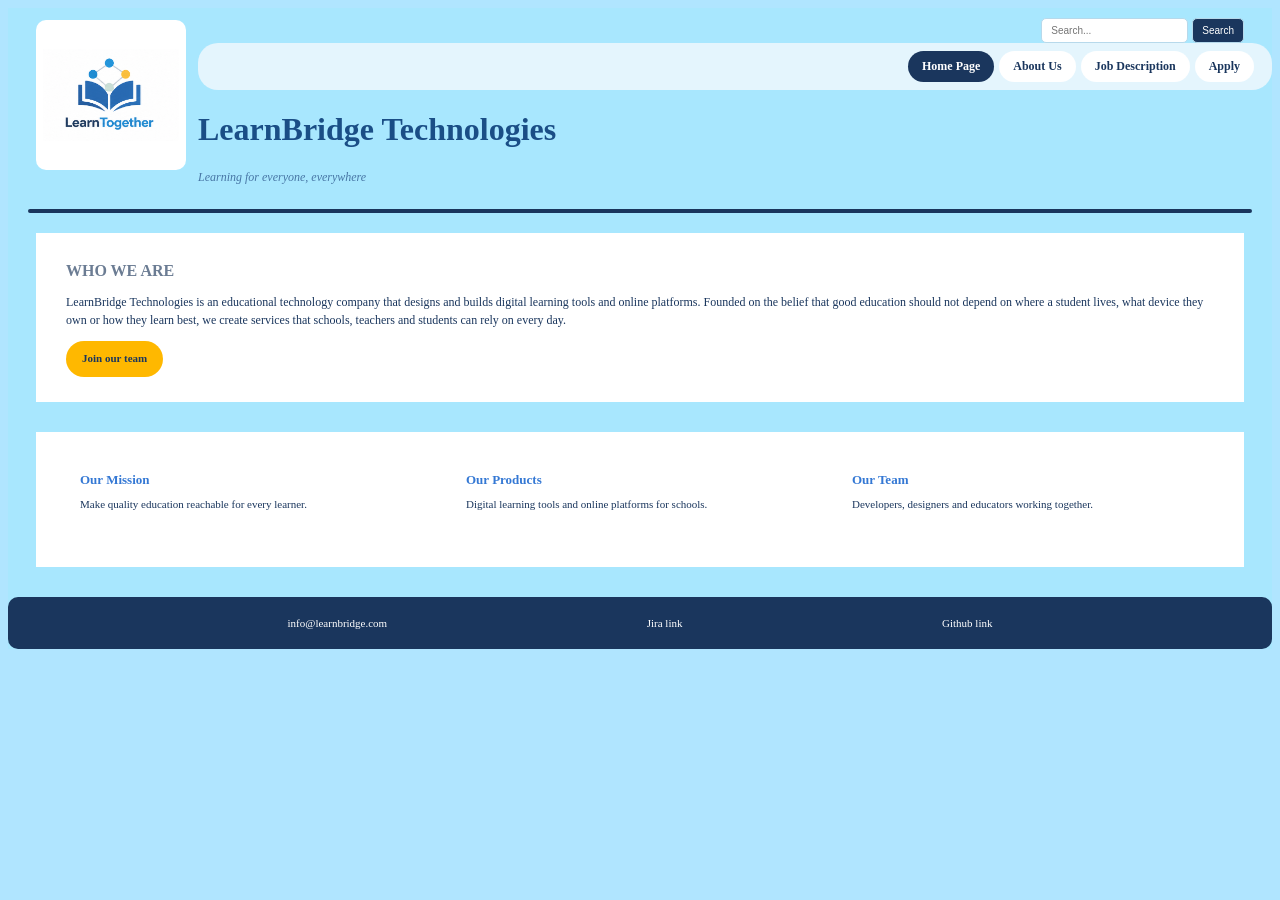
==== index.html @ 18af50b9 "update rename home to index" ====
<!DOCTYPE html>
<html lang="en">
<head>
    <meta charset="UTF-8">
    <title>LearnBridge Technologies</title>
    <link rel="stylesheet" href="project.css">
</head>
  <img class="image" src="anhvscode.png"alt="LearnTogether logo">

<body>
    <main class="main">

        <div class="search-container">
            <input
                type="search"
                placeholder="Search..."
                class="search-input"
                aria-label="Search"
            >
            <button type="button" class="search-input">Search</button>
        </div>

        <nav class="button">
            <a href="home.html">Home Page</a>
            <a href="about.html">About Us</a>
            <a href="jobs.html">Job Description</a>
            <a href="apply.html">Apply</a>
        </nav>

        <header>
            <h1 class="header">
                <strong>LearnBridge Technologies</strong>
            </h1>

            <p class="slogan">
                Learning for everyone, everywhere
            </p>
        </header>
        <hr class="hr">
        <section class="des">
            <h2 class="h2">Who we are</h2>
            <p class="p">
                LearnBridge Technologies is an educational technology
                company that designs and builds digital learning tools
                and online platforms. Founded on the belief that good
                education should not depend on where a student lives,
                what device they own or how they learn best, we create
                services that schools, teachers and students can rely
                on every day.
            </p>
            <a href="about.html" class="join-button">
                Join our team
            </a>
        </section>

        <section class="cards">

            <div class="card">
                <h3>Our Mission</h3>
                <p>
                    Make quality education reachable for every learner.
                </p>
            </div>
            <div class="card">
                <h3>Our Products</h3>
                <p>
                    Digital learning tools and online platforms for schools.
                </p>
            </div>
            <div class="card">
                <h3>Our Team</h3>
                <p>
                    Developers, designers and educators working together.
                </p>
            </div>

        </section>

        <footer class="footer">
            <a href="mailto:info@learnbridge.com">
                info@learnbridge.com
            </a>
            <a href="https://swinburnestudent.atlassian.net/jira/software/projects/WWTP/boards/2/timeline?atlOrigin=eyJpIjoiMzZlZGVlNWE4YjQzNDA5YmFjNWRhMWI3NmQ0OTIwNTEiLCJwIjoiaiJ9">
                Jira link
            </a>
           <a href="https://github.com/DaoTuanNam29/Learnbridge-website.git">Github link </a>

    </main>
</body>
</html>
---- project.css ----
* {
    box-sizing: border-box;
}

body {
    margin: 0;
    padding: 8px;
    background-color: #1a1a1a;
    font-family: Arial, sans-serif;
    color: #1A365D;
}


.button {
    display: flex;
    justify-content: flex-end;
    align-items: center;
    gap: 5px;
    flex-wrap: wrap;
    padding: 8px 28px 0;
}

.button a {
    background-color: white;
    color:  #1A365D;
    padding: 8px 14px;
    border-radius: 20px;
    margin-right: 0;
    font-size: 12px;
    text-decoration: none;
    float: none;
}

.button a:first-of-type {
    background-color: #1A365D;
    color: white;
}

.button a:hover {
    background-color: #FFB800;
    color: #1A365D;
}

.search-container {
    display: flex;
    justify-content: flex-end;
    align-items: center;
    gap: 4px;
    padding: 10px 28px 0;
    color: #1A365D;
}

.search-input {
    padding: 6px 9px;
    border: 1px solid #B7D9EB;
    border-radius: 5px;
    background-color: white;
    color: #1A365D;
    font-size: 10px;
}

.search-container button {
    background-color: #1A365D;
    color: white;
    cursor: pointer;
}

.image {
    float: left;
    width: 150px;
    height: 150px;
    object-fit: contain;
    background-color: white;
    margin: 12px 12px 10px 28px;
    padding: 7px;
    border-radius: 10px;
}

.header {
    text-align: left;
    background-color: rgb(168, 231, 254);
    font-family: Garamond, serif;
}
.des {
    font-size: 20px;
    color: #1A365D;
    font-size: 30px;
    font-family: Georgia, serif;
    background-color: #A8E7FE;
    margin: 24px 0 4px;
    padding-top: 0;
    background-color: transparent;
}

.slogan {
    font-size: 12px;
    font-style: italic;
    color: #4776A5;
    text-align: left;
    background-color: #A8E7FE;
    font-family: Garamond, serif;
    margin: 0;
    padding-bottom: 4px;
    background-color: transparent;
}

h1.header,
p.slogan {
    margin-left: 0;
}

.hr {
    border: 0;
    border-top: 2px solid #1A365D;
    margin: 12px 28px;
    border-radius: 5px;
    clear: both;
}

.des {
    font-size: 12px;
    line-height: 1.6;
    color: #1A365D;
    margin: 0 28px;
    background-color: white;
    text-align: left;
    border: 20px rgb(168, 231, 254);
    padding: 30px 40px;
}

.hr {
    border: 2px solid #1A365D;
    margin: 20px;
    border-radius: 5px;
}
.footer a{
    background-color:#1A365D;
    color:white;
    font-size: 18px;
    border: 20px solid #1A365D;
}
.footer{
    justify-content: space-evenly;
    display: flex;
    border: 20px solid #1A365D;
    background-color:#1A365D;
    border: none; 
    padding: 20px 20px;
    border-radius: 10px;
}

.h2 {
    color: #1A365D;
    text-align: left;
    background-color: transparent;
    font-family: Georgia, serif;
    font-size: 18px;
    margin: 0 0 10px;
}

.p {
    font-size: 12px;
    line-height: 1.5;
    text-align: left;
    background-color: transparent;
    font-family: Garamond, serif;
    margin: 0;
}

.join-button {
    display: inline-block;
    margin-top: 12px;
    padding: 9px 16px;
    background-color: #FFB800;
    color: #1A365D;
    border-radius: 20px;
    font-size: 11px;
    font-weight: bold;
    text-decoration: none;
}

.join-button:hover {
    background-color: #F5A900;
}

.cards {
    display: grid;
    grid-template-columns: repeat(3, minmax(0, 1fr));
    gap: 10px;
    margin: 12px 28px 24px;
}

.card {
    background-color: white;
    border-radius: 9px;
    padding: 15px 14px;
    min-height: 85px;
}

.card h3 {
    color: #3478D4;
    font-size: 13px;
    margin: 0 0 8px;
}

.card p {
    color: #1A365D;
    font-size: 11px;
    line-height: 1.5;
    margin: 0;
}

.footer a {
    background-color: transparent;
    color: white;
    font-size: 11px;
    border: none;
    padding: 0;
    text-decoration: none;
}

.footer a:hover {
    text-decoration: underline;
}

@media (max-width: 600px) {
    .button {
        padding: 10px;
        justify-content: center;
    }
    .search-container {
        padding: 10px;
    }
    .image {
        margin-left: 10px;
    }
    .header {
        font-size: 23px;
        margin-top: 22px;
    }
    .hr {
        margin: 12px 10px;
    }
    .des {
        margin: 0 10px;
        padding: 16px;
    }
    .cards {
        grid-template-columns: 1fr;
        margin: 12px 10px 20px;
    }

    .footer {
        flex-direction: column;
    }
}
.main,body{
    background-color: rgb(168, 231, 254);
}
.navbar{
    display: flex;
    justify-content: space-between;
    align-items: center;
    padding: 14px 40px;
    background-color: white;
    box-shadow: 0 2px 8px rgba(0,0,0,0.1);
}

.logo{
    font-size: 26px;
    font-weight: bold;
    color: #10316b;
}

.link{
    display: flex;
    align-items: center;
    gap: 10px;
}

.button{
    padding: 8px 18px;
    border-radius: 20px;
    background-color: #e4f5fd;
    color: #10316b;
    font-weight: bold;
    white-space: nowrap;
    transition: background-color 0.2s;
}

.h1{
    text-align: left;
    margin-left: 40px;
    color:#1a4e86;
    font-size: 30px;
    font-family: Georgia, serif;
    background-color: rgb(168, 231, 254);
}
.page-title{
    text-align: center;
    margin: 0 0 8px;
    padding: 30px 40px 0;
    color: #10316b;
}

.page-note{
    text-align: center;
    font-size: 20px;
    margin: 0 0 24px;
    color: #1A365D;
    font-family: Garamond, serif;
}

.apply-form{
    display: flex;
    flex-wrap: wrap;
    justify-content: space-between;
    box-sizing: border-box;
    width: calc(100% - 40px);
    max-width: 720px;
    margin: 24px auto 48px;
    padding: 36px 36px 18px;
    background-color: white;
    border-radius: 20px;
    box-shadow: 0 10px 30px rgba(29, 58, 95, 0.15);
}

.field{
    flex-basis: calc(50% - 10px);   
    min-width: 0;
    margin: 0 0 18px;
}

.apply-form > :nth-child(1),
.apply-form > :nth-child(6),
.apply-form > :nth-child(11),
.apply-form > :nth-child(12),
.apply-form > :nth-child(13),
.apply-form > .submit-btn{
    flex-basis: 100%;
}

.field > label,
.field > legend{
    display: block;
    margin-bottom: 6px;
    font-weight: bold;
    color: #1d3a5f;
}

.apply-form input[type="text"],
.apply-form input[type="email"],
.apply-form input[type="tel"],
.apply-form select,
.apply-form textarea{
    width: 100%;
    padding: 12px 14px;
    font: inherit;
    color: #212529;
    background-color: #e4f5fd;
    border: 1.5px solid transparent;
    border-radius: 10px;
    box-sizing: border-box;
}

.apply-form textarea{
    resize: vertical;
    min-height: 100px;
}

.apply-form input:focus,
.apply-form select:focus,
.apply-form textarea:focus{
    outline: none;
    background-color: white;
    border-color: #1d3a5f;
}

.apply-form fieldset{
    box-sizing: border-box;
    min-width: 0;
    margin-top: 0;
    margin-left: 0;
    margin-right: 0;
    padding: 10px 14px 14px;
    background-color: #e4f5fd;
    border: none;
    border-radius: 10px;
}

.apply-form fieldset label{
    display: inline-block;
    margin: 0 10px 0 4px;
    white-space: nowrap;
    font-weight: normal;
}

.submit-btn{
    padding: 14px;
    margin-bottom: 18px;
    font: inherit;
    font-weight: bold;
    color: white;
    background-color: #1d3a5f;
    border: none;
    border-radius: 999px;
    cursor: pointer;
}

.submit-btn:hover{
    background-color: #132a47;
}

.site-footer{
    padding: 32px 40px 24px;
    background-color: #1d3a5f;
    color: #d7e8f5;
    font-size: 15px;
}

.site-footer > *{
    max-width: 960px;
    margin-left: auto;
    margin-right: auto;
}

.footer-links{
    display: flex;
    flex-wrap: wrap;
    margin: 16px auto;
    padding: 0;
    list-style: none;
}

.footer-links li{
    margin: 0 28px 8px 0;
}

.site-footer a{ color: white; }

.copyright{
    padding-top: 16px;
    border-top: 1px solid rgba(255, 255, 255, 0.25);
    font-size: 14px;
}

@media (max-width: 640px){
    .apply-form{ padding: 24px 24px 6px; }
    .field{ flex-basis: 100%; }
}
body{
    background-color: #b0e5ff;
    font-family: Georgia, serif;
    color: #1a4e86;
}

.main > h1 {
    text-align: center;
    color: #264480;
    font-size: 2.4rem;
}
.main > p {
    text-align: center;
    margin-bottom: 30px;
}
.main > section {
    background-color: #ffffff;
    padding: 25px 30px;
    margin-bottom: 30px;
}
.main > section > h2 {
    margin-top: 0;
    font-size: 1rem;
    color: #6b7c93;
    text-transform: uppercase;
}
.main > section > h3 {
    color: #264480;
    font-size: 1.6rem;
}
.main > section section {
    background-color: #f2faff;
    padding: 10px 25px;
    margin-top: 15px;
}
.apply-button {
    padding: 10px 25px;
    background-color: #264480;
    color: #ffffff;
    text-decoration: none;
    font-weight: bold;
    border-radius: 25px;
}
.apply-button:hover {
    background-color: #1a4e86;
}
aside {
    background-color: #264480;
    padding: 20px;
    margin-bottom: 30px;
    color:#ffffff;
}
aside h3{
    color:#ffffff;
    padding: 10px;
}


#about-page {
    background-color: #A8E7FE;
    color: #1A365D;
    font-family: Georgia, serif;
}

#about-page .navbar {
    display: flex;
    justify-content: space-between;
    align-items: center;
    flex-wrap: wrap;
    gap: 15px;
    padding: 14px 40px;
    background-color: white;
    box-shadow: 0 2px 8px rgba(0,0,0,0.1);
}

#about-page .logo {
    font-size: 26px;
    font-weight: bold;
    color: #10316B;
}

#about-page .link {
    display: flex;
    flex-wrap: wrap;
    gap: 10px;
}

#about-page .nav-link {
    display: inline-block;
    padding: 8px 18px;
    border-radius: 20px;
    background-color: #E4F5FD;
    color: #10316B;
    font-family: Arial, sans-serif;
    font-size: 13px;
    font-weight: bold;
    text-decoration: none;
    transition: background-color 0.2s;
}

#about-page .nav-link:hover,
#about-page .nav-link.active {
    background-color: #1A365D;
    color: white;
}

#about-page .about-main {
    max-width: 1100px;
    margin: 0 auto;
    padding: 25px 28px;
}

#about-page .about-heading {
    text-align: center;
    padding: 30px 20px;
}

#about-page .about-heading h1 {
    color: #1A365D;
    font-family: Georgia, serif;
    font-size: 34px;
    margin: 0 0 12px;
}

#about-page .about-heading p {
    color: #4776A5;
    font-size: 16px;
    line-height: 1.6;
    max-width: 700px;
    margin: auto;
}

#about-page .about-section {
    background-color: white;
    padding: 25px 30px;
    margin-bottom: 25px;
    border-radius: 12px;
    box-shadow: 0 5px 15px rgba(29, 58, 95, 0.08);
}

#about-page .about-section h2 {
    color: #3478D4;
    font-size: 21px;
    margin: 0 0 18px;
    border-bottom: 2px solid #A8E7FE;
    padding-bottom: 10px;
}

#about-page .about-section h3 {
    color: #1A365D;
    font-size: 17px;
}

#about-page .section-intro {
    color: #4776A5;
    line-height: 1.6;
    font-size: 14px;
}

#about-page .group-list {
    line-height: 2;
    padding-left: 25px;
}

#about-page .group-list ul {
    padding-left: 25px;
}

#about-page .member-list {
    margin: 0;
}

#about-page .member {
    background-color: #F2FAFF;
    padding: 18px 22px;
    margin-bottom: 15px;
    border-radius: 10px;
    border-left: 5px solid #3478D4;
}

#about-page .member dt {
    color: #1A365D;
    font-size: 18px;
    font-weight: bold;
    margin-bottom: 12px;
}

#about-page .member dd {
    margin-left: 0;
    line-height: 1.6;
    font-size: 14px;
}

#about-page .member-id {
    display: inline-block;
    background-color: #1A365D;
    color: white;
    padding: 6px 12px;
    border-radius: 6px;
    font-family: Arial, sans-serif;
    font-size: 12px;
    font-weight: bold;
}

#about-page .member p {
    margin: 12px 0;
}

#about-page .group-photo {
    max-width: 650px;
    margin: 25px auto 5px;
    padding: 12px;
    background-color: #F2FAFF;
    border: 3px solid #3478D4;
    border-radius: 12px;
    text-align: center;
}

#about-page .group-photo img {
    display: block;
    width: 100%;
    max-height: 400px;
    object-fit: cover;
    border-radius: 7px;
}

#about-page .group-photo figcaption {
    color: #4776A5;
    font-size: 13px;
    font-style: italic;
    margin-top: 12px;
    line-height: 1.5;
}

#about-page .table-container {
    width: 100%;
    overflow-x: auto;
}

#about-page .fun-facts {
    width: 100%;
    border-collapse: collapse;
    margin-top: 18px;
    background-color: white;
    font-family: Georgia, 'Times New Roman', Times, serif, sans-serif;
}

#about-page .fun-facts caption {
    color: #1A365D;
    font-size: 14px;
    font-weight: bold;
    padding: 12px;
    caption-side: top;
}

#about-page .fun-facts th {
    background-color: #1A365D;
    color: white;
    padding: 13px 10px;
    text-align: left;
    border: 1px solid #B7D9EB;
}

#about-page .fun-facts td {
    padding: 12px 10px;
    border: 1px solid #B7D9EB;
    color: #1A365D;
    font-size: 13px;
}

#about-page .fun-facts tbody tr:nth-child(even) {
    background-color: #E4F5FD;
}

#about-page .fun-facts tbody tr:hover {
    background-color: #FFB800;
    transition: background-color 0.2s;
}

#about-page .acknowledgement {
    background-color: #1A365D;
    color: white;
    padding: 25px 30px;
    margin-bottom: 25px;
    border-radius: 12px;
    line-height: 1.7;
}

#about-page .acknowledgement h2 {
    color: #FFB800;
    font-size: 20px;
}

#about-page .site-footer {
    padding: 30px 40px;
    background-color: #1D3A5F;
    color: #D7E8F5;
    text-align: center;
}

#about-page .footer-links {
    display: flex;
    justify-content: center;
    flex-wrap: wrap;
    gap: 25px;
    list-style: none;
    padding: 0;
}

#about-page .footer-links a {
    color: white;
    text-decoration: none;
}

#about-page .footer-links a:hover {
    color: #FFB800;
}

#about-page .copyright {
    border-top: 1px solid rgba(255,255,255,0.25);
    padding-top: 15px;
    font-size: 12px;
}

@media (max-width: 640px) {

    #about-page .navbar {
        justify-content: center;
        padding: 15px;
    }

    #about-page .link {
        justify-content: center;
    }

    #about-page .about-main {
        padding: 15px 10px;
    }

    #about-page .about-heading h1 {
        font-size: 27px;
    }

    #about-page .about-section {
        padding: 20px 15px;
    }

    #about-page .group-photo {
        padding: 8px;
    }

    #about-page .fun-facts {
        min-width: 550px;
    }

    #about-page .footer-links {
        gap: 15px;
    }
}
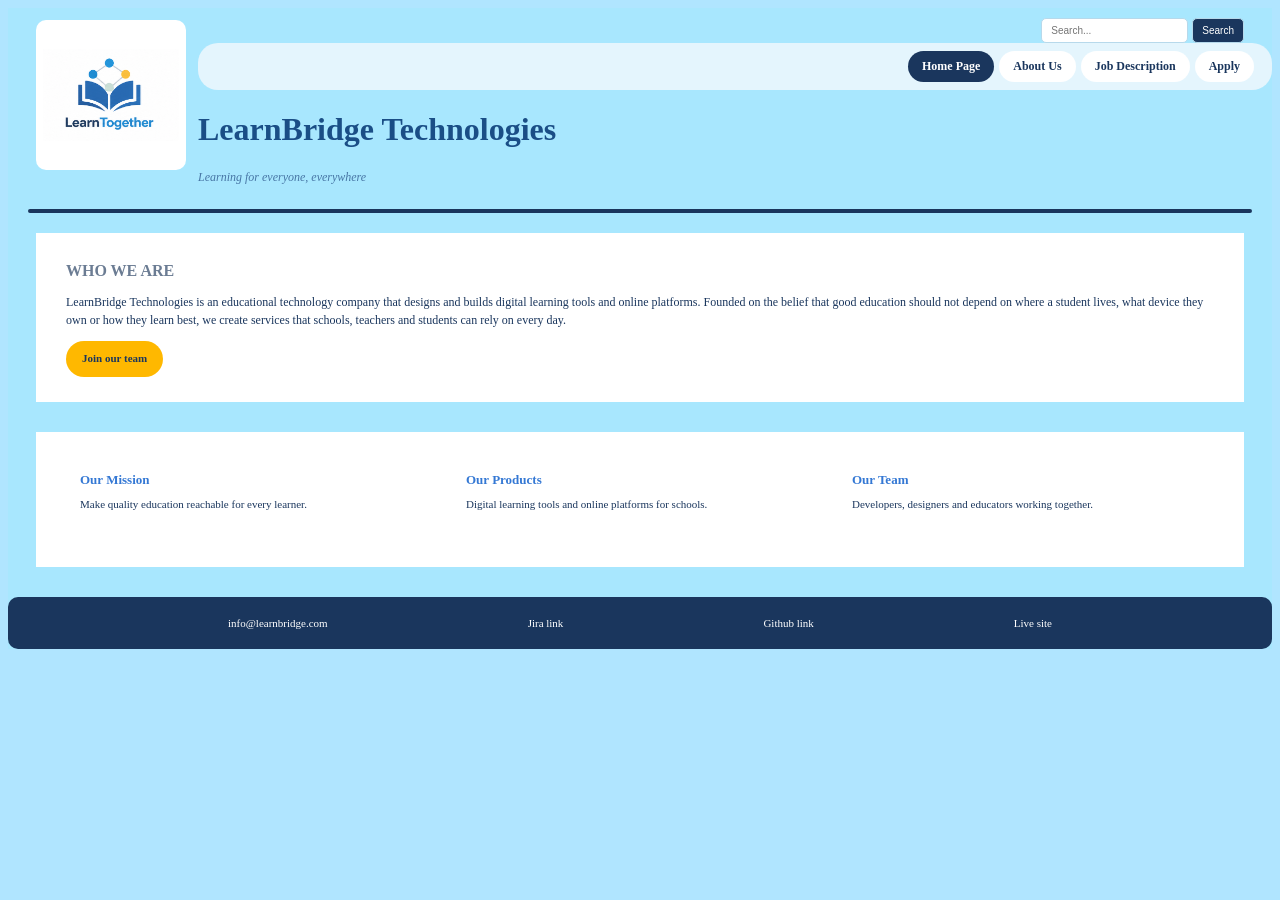
==== commit 4f0fb6cb: "update" ====
--- a/index.html
+++ b/index.html
@@ -1,14 +1,15 @@
-
 <!DOCTYPE html>
 <html lang="en">
 <head>
     <meta charset="UTF-8">
+    <meta name="viewport" content="width=device-width, initial-scale=1">
     <title>LearnBridge Technologies</title>
-    <link rel="stylesheet" href="project.css">
+    <link rel="stylesheet" href="styles.css">
 </head>
-  <img class="image" src="anhvscode.png"alt="LearnTogether logo">
 
 <body>
+    <img class="image" src="anhvscode.png" alt="LearnTogether logo">
+
     <main class="main">
 
         <div class="search-container">
@@ -22,7 +23,7 @@
         </div>
 
         <nav class="button">
-            <a href="home.html">Home Page</a>
+            <a href="index.html">Home Page</a>
             <a href="about.html">About Us</a>
             <a href="jobs.html">Job Description</a>
             <a href="apply.html">Apply</a>
@@ -37,7 +38,9 @@
                 Learning for everyone, everywhere
             </p>
         </header>
+
         <hr class="hr">
+
         <section class="des">
             <h2 class="h2">Who we are</h2>
             <p class="p">
@@ -62,12 +65,14 @@
                     Make quality education reachable for every learner.
                 </p>
             </div>
+
             <div class="card">
                 <h3>Our Products</h3>
                 <p>
                     Digital learning tools and online platforms for schools.
                 </p>
             </div>
+
             <div class="card">
                 <h3>Our Team</h3>
                 <p>
@@ -78,14 +83,12 @@
         </section>
 
         <footer class="footer">
-            <a href="mailto:info@learnbridge.com">
-                info@learnbridge.com
-            </a>
-            <a href="https://swinburnestudent.atlassian.net/jira/software/projects/WWTP/boards/2/timeline?atlOrigin=eyJpIjoiMzZlZGVlNWE4YjQzNDA5YmFjNWRhMWI3NmQ0OTIwNTEiLCJwIjoiaiJ9">
-                Jira link
-            </a>
-           <a href="https://github.com/DaoTuanNam29/Learnbridge-website.git">Github link </a>
+            <a href="mailto:info@learnbridge.com">info@learnbridge.com</a>
+            <a href="https://swinburnestudent.atlassian.net/jira/software/projects/WWTP/boards/2/timeline?atlOrigin=eyJpIjoiMzZlZGVlNWE4YjQzNDA5YmFjNWRhMWI3NmQ0OTIwNTEiLCJwIjoiaiJ9">Jira link</a>
+            <a href="https://github.com/DaoTuanNam29/Learnbridge-website">Github link</a>
+            <a href="https://daotuannam29.github.io/Learnbridge-website/">Live site</a>
+        </footer>
 
     </main>
 </body>
-</html>
+</html>
--- a/styles.css
+++ b/styles.css
@@ -0,0 +1,810 @@
+
+* {
+    box-sizing: border-box;
+}
+
+body {
+    margin: 0;
+    padding: 8px;
+    background-color: #1a1a1a;
+    font-family: Arial, sans-serif;
+    color: #1A365D;
+}
+
+
+.button {
+    display: flex;
+    justify-content: flex-end;
+    align-items: center;
+    gap: 5px;
+    flex-wrap: wrap;
+    padding: 8px 28px 0;
+}
+
+.button a {
+    background-color: white;
+    color:  #1A365D;
+    padding: 8px 14px;
+    border-radius: 20px;
+    margin-right: 0;
+    font-size: 12px;
+    text-decoration: none;
+    float: none;
+}
+
+.button a:first-of-type {
+    background-color: #1A365D;
+    color: white;
+}
+
+.button a:hover {
+    background-color: #FFB800;
+    color: #1A365D;
+}
+
+.search-container {
+    display: flex;
+    justify-content: flex-end;
+    align-items: center;
+    gap: 4px;
+    padding: 10px 28px 0;
+    color: #1A365D;
+}
+
+.search-input {
+    padding: 6px 9px;
+    border: 1px solid #B7D9EB;
+    border-radius: 5px;
+    background-color: white;
+    color: #1A365D;
+    font-size: 10px;
+}
+
+.search-container button {
+    background-color: #1A365D;
+    color: white;
+    cursor: pointer;
+}
+
+.image {
+    float: left;
+    width: 150px;
+    height: 150px;
+    object-fit: contain;
+    background-color: white;
+    margin: 12px 12px 10px 28px;
+    padding: 7px;
+    border-radius: 10px;
+}
+
+.header {
+    text-align: left;
+    background-color: rgb(168, 231, 254);
+    font-family: Garamond, serif;
+}
+.des {
+    font-size: 20px;
+    color: #1A365D;
+    font-size: 30px;
+    font-family: Georgia, serif;
+    background-color: #A8E7FE;
+    margin: 24px 0 4px;
+    padding-top: 0;
+    background-color: transparent;
+}
+
+.slogan {
+    font-size: 12px;
+    font-style: italic;
+    color: #4776A5;
+    text-align: left;
+    background-color: #A8E7FE;
+    font-family: Garamond, serif;
+    margin: 0;
+    padding-bottom: 4px;
+    background-color: transparent;
+}
+
+h1.header,
+p.slogan {
+    margin-left: 0;
+}
+
+.hr {
+    border: 0;
+    border-top: 2px solid #1A365D;
+    margin: 12px 28px;
+    border-radius: 5px;
+    clear: both;
+}
+
+.des {
+    font-size: 12px;
+    line-height: 1.6;
+    color: #1A365D;
+    margin: 0 28px;
+    background-color: white;
+    text-align: left;
+    border: 20px rgb(168, 231, 254);
+    padding: 30px 40px;
+}
+
+.hr {
+    border: 2px solid #1A365D;
+    margin: 20px;
+    border-radius: 5px;
+}
+.footer a{
+    background-color:#1A365D;
+    color:white;
+    font-size: 18px;
+    border: 20px solid #1A365D;
+}
+.footer{
+    justify-content: space-evenly;
+    display: flex;
+    border: 20px solid #1A365D;
+    background-color:#1A365D;
+    border: none; 
+    padding: 20px 20px;
+    border-radius: 10px;
+}
+
+.h2 {
+    color: #1A365D;
+    text-align: left;
+    background-color: transparent;
+    font-family: Georgia, serif;
+    font-size: 18px;
+    margin: 0 0 10px;
+}
+
+.p {
+    font-size: 12px;
+    line-height: 1.5;
+    text-align: left;
+    background-color: transparent;
+    font-family: Garamond, serif;
+    margin: 0;
+}
+
+.join-button {
+    display: inline-block;
+    margin-top: 12px;
+    padding: 9px 16px;
+    background-color: #FFB800;
+    color: #1A365D;
+    border-radius: 20px;
+    font-size: 11px;
+    font-weight: bold;
+    text-decoration: none;
+}
+
+.join-button:hover {
+    background-color: #F5A900;
+}
+
+.cards {
+    display: grid;
+    grid-template-columns: repeat(3, minmax(0, 1fr));
+    gap: 10px;
+    margin: 12px 28px 24px;
+}
+
+.card {
+    background-color: white;
+    border-radius: 9px;
+    padding: 15px 14px;
+    min-height: 85px;
+}
+
+.card h3 {
+    color: #3478D4;
+    font-size: 13px;
+    margin: 0 0 8px;
+}
+
+.card p {
+    color: #1A365D;
+    font-size: 11px;
+    line-height: 1.5;
+    margin: 0;
+}
+
+.footer a {
+    background-color: transparent;
+    color: white;
+    font-size: 11px;
+    border: none;
+    padding: 0;
+    text-decoration: none;
+}
+
+.footer a:hover {
+    text-decoration: underline;
+}
+
+@media (max-width: 600px) {
+    .button {
+        padding: 10px;
+        justify-content: center;
+    }
+    .search-container {
+        padding: 10px;
+    }
+    .image {
+        margin-left: 10px;
+    }
+    .header {
+        font-size: 23px;
+        margin-top: 22px;
+    }
+    .hr {
+        margin: 12px 10px;
+    }
+    .des {
+        margin: 0 10px;
+        padding: 16px;
+    }
+    .cards {
+        grid-template-columns: 1fr;
+        margin: 12px 10px 20px;
+    }
+
+    .footer {
+        flex-direction: column;
+    }
+}
+.main,body{
+    background-color: rgb(168, 231, 254);
+}
+.navbar{
+    display: flex;
+    justify-content: space-between;
+    align-items: center;
+    padding: 14px 40px;
+    background-color: white;
+    box-shadow: 0 2px 8px rgba(0,0,0,0.1);
+}
+
+.logo{
+    font-size: 26px;
+    font-weight: bold;
+    color: #10316b;
+}
+
+.link{
+    display: flex;
+    align-items: center;
+    gap: 10px;
+}
+
+.button{
+    padding: 8px 18px;
+    border-radius: 20px;
+    background-color: #e4f5fd;
+    color: #10316b;
+    font-weight: bold;
+    white-space: nowrap;
+    transition: background-color 0.2s;
+}
+
+.h1{
+    text-align: left;
+    margin-left: 40px;
+    color:#1a4e86;
+    font-size: 30px;
+    font-family: Georgia, serif;
+    background-color: rgb(168, 231, 254);
+}
+.page-title{
+    text-align: center;
+    margin: 0 0 8px;
+    padding: 30px 40px 0;
+    color: #10316b;
+}
+
+.page-note{
+    text-align: center;
+    font-size: 20px;
+    margin: 0 0 24px;
+    color: #1A365D;
+    font-family: Garamond, serif;
+}
+
+.apply-form{
+    display: flex;
+    flex-wrap: wrap;
+    justify-content: space-between;
+    box-sizing: border-box;
+    width: calc(100% - 40px);
+    max-width: 720px;
+    margin: 24px auto 48px;
+    padding: 36px 36px 18px;
+    background-color: white;
+    border-radius: 20px;
+    box-shadow: 0 10px 30px rgba(29, 58, 95, 0.15);
+}
+
+.field{
+    flex-basis: calc(50% - 10px);   
+    min-width: 0;
+    margin: 0 0 18px;
+}
+
+.apply-form > :nth-child(1),
+.apply-form > :nth-child(6),
+.apply-form > :nth-child(11),
+.apply-form > :nth-child(12),
+.apply-form > :nth-child(13),
+.apply-form > .submit-btn{
+    flex-basis: 100%;
+}
+
+.field > label,
+.field > legend{
+    display: block;
+    margin-bottom: 6px;
+    font-weight: bold;
+    color: #1d3a5f;
+}
+
+.apply-form input[type="text"],
+.apply-form input[type="email"],
+.apply-form input[type="tel"],
+.apply-form select,
+.apply-form textarea{
+    width: 100%;
+    padding: 12px 14px;
+    font: inherit;
+    color: #212529;
+    background-color: #e4f5fd;
+    border: 1.5px solid transparent;
+    border-radius: 10px;
+    box-sizing: border-box;
+}
+
+.apply-form textarea{
+    resize: vertical;
+    min-height: 100px;
+}
+
+.apply-form input:focus,
+.apply-form select:focus,
+.apply-form textarea:focus{
+    outline: none;
+    background-color: white;
+    border-color: #1d3a5f;
+}
+
+.apply-form fieldset{
+    box-sizing: border-box;
+    min-width: 0;
+    margin-top: 0;
+    margin-left: 0;
+    margin-right: 0;
+    padding: 10px 14px 14px;
+    background-color: #e4f5fd;
+    border: none;
+    border-radius: 10px;
+}
+
+.apply-form fieldset label{
+    display: inline-block;
+    margin: 0 10px 0 4px;
+    white-space: nowrap;
+    font-weight: normal;
+}
+
+.submit-btn{
+    padding: 14px;
+    margin-bottom: 18px;
+    font: inherit;
+    font-weight: bold;
+    color: white;
+    background-color: #1d3a5f;
+    border: none;
+    border-radius: 999px;
+    cursor: pointer;
+}
+
+.submit-btn:hover{
+    background-color: #132a47;
+}
+
+.site-footer{
+    padding: 32px 40px 24px;
+    background-color: #1d3a5f;
+    color: #d7e8f5;
+    font-size: 15px;
+}
+
+.site-footer > *{
+    max-width: 960px;
+    margin-left: auto;
+    margin-right: auto;
+}
+
+.footer-links{
+    display: flex;
+    flex-wrap: wrap;
+    margin: 16px auto;
+    padding: 0;
+    list-style: none;
+}
+
+.footer-links li{
+    margin: 0 28px 8px 0;
+}
+
+.site-footer a{ color: white; }
+
+.copyright{
+    padding-top: 16px;
+    border-top: 1px solid rgba(255, 255, 255, 0.25);
+    font-size: 14px;
+}
+
+@media (max-width: 640px){
+    .apply-form{ padding: 24px 24px 6px; }
+    .field{ flex-basis: 100%; }
+}
+body{
+    background-color: #b0e5ff;
+    font-family: Georgia, serif;
+    color: #1a4e86;
+}
+
+.main > h1 {
+    text-align: center;
+    color: #264480;
+    font-size: 2.4rem;
+}
+.main > p {
+    text-align: center;
+    margin-bottom: 30px;
+}
+.main > section {
+    background-color: #ffffff;
+    padding: 25px 30px;
+    margin-bottom: 30px;
+}
+.main > section > h2 {
+    margin-top: 0;
+    font-size: 1rem;
+    color: #6b7c93;
+    text-transform: uppercase;
+}
+.main > section > h3 {
+    color: #264480;
+    font-size: 1.6rem;
+}
+.main > section section {
+    background-color: #f2faff;
+    padding: 10px 25px;
+    margin-top: 15px;
+}
+.apply-button {
+    padding: 10px 25px;
+    background-color: #264480;
+    color: #ffffff;
+    text-decoration: none;
+    font-weight: bold;
+    border-radius: 25px;
+}
+.apply-button:hover {
+    background-color: #1a4e86;
+}
+aside {
+    background-color: #264480;
+    padding: 20px;
+    margin-bottom: 30px;
+    color:#ffffff;
+}
+aside h3{
+    color:#ffffff;
+    padding: 10px;
+}
+
+
+#about-page {
+    background-color: #A8E7FE;
+    color: #1A365D;
+    font-family: Georgia, serif;
+}
+
+#about-page .navbar {
+    display: flex;
+    justify-content: space-between;
+    align-items: center;
+    flex-wrap: wrap;
+    gap: 15px;
+    padding: 14px 40px;
+    background-color: white;
+    box-shadow: 0 2px 8px rgba(0,0,0,0.1);
+}
+
+#about-page .logo {
+    font-size: 26px;
+    font-weight: bold;
+    color: #10316B;
+}
+
+#about-page .link {
+    display: flex;
+    flex-wrap: wrap;
+    gap: 10px;
+}
+
+#about-page .nav-link {
+    display: inline-block;
+    padding: 8px 18px;
+    border-radius: 20px;
+    background-color: #E4F5FD;
+    color: #10316B;
+    font-family: Arial, sans-serif;
+    font-size: 13px;
+    font-weight: bold;
+    text-decoration: none;
+    transition: background-color 0.2s;
+}
+
+#about-page .nav-link:hover,
+#about-page .nav-link.active {
+    background-color: #1A365D;
+    color: white;
+}
+
+#about-page .about-main {
+    max-width: 1100px;
+    margin: 0 auto;
+    padding: 25px 28px;
+}
+
+#about-page .about-heading {
+    text-align: center;
+    padding: 30px 20px;
+}
+
+#about-page .about-heading h1 {
+    color: #1A365D;
+    font-family: Georgia, serif;
+    font-size: 34px;
+    margin: 0 0 12px;
+}
+
+#about-page .about-heading p {
+    color: #4776A5;
+    font-size: 16px;
+    line-height: 1.6;
+    max-width: 700px;
+    margin: auto;
+}
+
+#about-page .about-section {
+    background-color: white;
+    padding: 25px 30px;
+    margin-bottom: 25px;
+    border-radius: 12px;
+    box-shadow: 0 5px 15px rgba(29, 58, 95, 0.08);
+}
+
+#about-page .about-section h2 {
+    color: #3478D4;
+    font-size: 21px;
+    margin: 0 0 18px;
+    border-bottom: 2px solid #A8E7FE;
+    padding-bottom: 10px;
+}
+
+#about-page .about-section h3 {
+    color: #1A365D;
+    font-size: 17px;
+}
+
+#about-page .section-intro {
+    color: #4776A5;
+    line-height: 1.6;
+    font-size: 14px;
+}
+
+#about-page .group-list {
+    line-height: 2;
+    padding-left: 25px;
+}
+
+#about-page .group-list ul {
+    padding-left: 25px;
+}
+
+#about-page .member-list {
+    margin: 0;
+}
+
+#about-page .member {
+    background-color: #F2FAFF;
+    padding: 18px 22px;
+    margin-bottom: 15px;
+    border-radius: 10px;
+    border-left: 5px solid #3478D4;
+}
+
+#about-page .member dt {
+    color: #1A365D;
+    font-size: 18px;
+    font-weight: bold;
+    margin-bottom: 12px;
+}
+
+#about-page .member dd {
+    margin-left: 0;
+    line-height: 1.6;
+    font-size: 14px;
+}
+
+#about-page .member-id {
+    display: inline-block;
+    background-color: #1A365D;
+    color: white;
+    padding: 6px 12px;
+    border-radius: 6px;
+    font-family: Arial, sans-serif;
+    font-size: 12px;
+    font-weight: bold;
+}
+
+#about-page .member p {
+    margin: 12px 0;
+}
+
+#about-page .group-photo {
+    max-width: 650px;
+    margin: 25px auto 5px;
+    padding: 12px;
+    background-color: #F2FAFF;
+    border: 3px solid #3478D4;
+    border-radius: 12px;
+    text-align: center;
+}
+
+#about-page .group-photo img {
+    display: block;
+    width: 100%;
+    max-height: 400px;
+    object-fit: cover;
+    border-radius: 7px;
+}
+
+#about-page .group-photo figcaption {
+    color: #4776A5;
+    font-size: 13px;
+    font-style: italic;
+    margin-top: 12px;
+    line-height: 1.5;
+}
+
+#about-page .table-container {
+    width: 100%;
+    overflow-x: auto;
+}
+
+#about-page .fun-facts {
+    width: 100%;
+    border-collapse: collapse;
+    margin-top: 18px;
+    background-color: white;
+    font-family: Georgia, 'Times New Roman', Times, serif, sans-serif;
+}
+
+#about-page .fun-facts caption {
+    color: #1A365D;
+    font-size: 14px;
+    font-weight: bold;
+    padding: 12px;
+    caption-side: top;
+}
+
+#about-page .fun-facts th {
+    background-color: #1A365D;
+    color: white;
+    padding: 13px 10px;
+    text-align: left;
+    border: 1px solid #B7D9EB;
+}
+
+#about-page .fun-facts td {
+    padding: 12px 10px;
+    border: 1px solid #B7D9EB;
+    color: #1A365D;
+    font-size: 13px;
+}
+
+#about-page .fun-facts tbody tr:nth-child(even) {
+    background-color: #E4F5FD;
+}
+
+#about-page .fun-facts tbody tr:hover {
+    background-color: #FFB800;
+    transition: background-color 0.2s;
+}
+
+#about-page .acknowledgement {
+    background-color: #1A365D;
+    color: white;
+    padding: 25px 30px;
+    margin-bottom: 25px;
+    border-radius: 12px;
+    line-height: 1.7;
+}
+
+#about-page .acknowledgement h2 {
+    color: #FFB800;
+    font-size: 20px;
+}
+
+#about-page .site-footer {
+    padding: 30px 40px;
+    background-color: #1D3A5F;
+    color: #D7E8F5;
+    text-align: center;
+}
+
+#about-page .footer-links {
+    display: flex;
+    justify-content: center;
+    flex-wrap: wrap;
+    gap: 25px;
+    list-style: none;
+    padding: 0;
+}
+
+#about-page .footer-links a {
+    color: white;
+    text-decoration: none;
+}
+
+#about-page .footer-links a:hover {
+    color: #FFB800;
+}
+
+#about-page .copyright {
+    border-top: 1px solid rgba(255,255,255,0.25);
+    padding-top: 15px;
+    font-size: 12px;
+}
+
+@media (max-width: 640px) {
+
+    #about-page .navbar {
+        justify-content: center;
+        padding: 15px;
+    }
+
+    #about-page .link {
+        justify-content: center;
+    }
+
+    #about-page .about-main {
+        padding: 15px 10px;
+    }
+
+    #about-page .about-heading h1 {
+        font-size: 27px;
+    }
+
+    #about-page .about-section {
+        padding: 20px 15px;
+    }
+
+    #about-page .group-photo {
+        padding: 8px;
+    }
+
+    #about-page .fun-facts {
+        min-width: 550px;
+    }
+
+    #about-page .footer-links {
+        gap: 15px;
+    }
+}
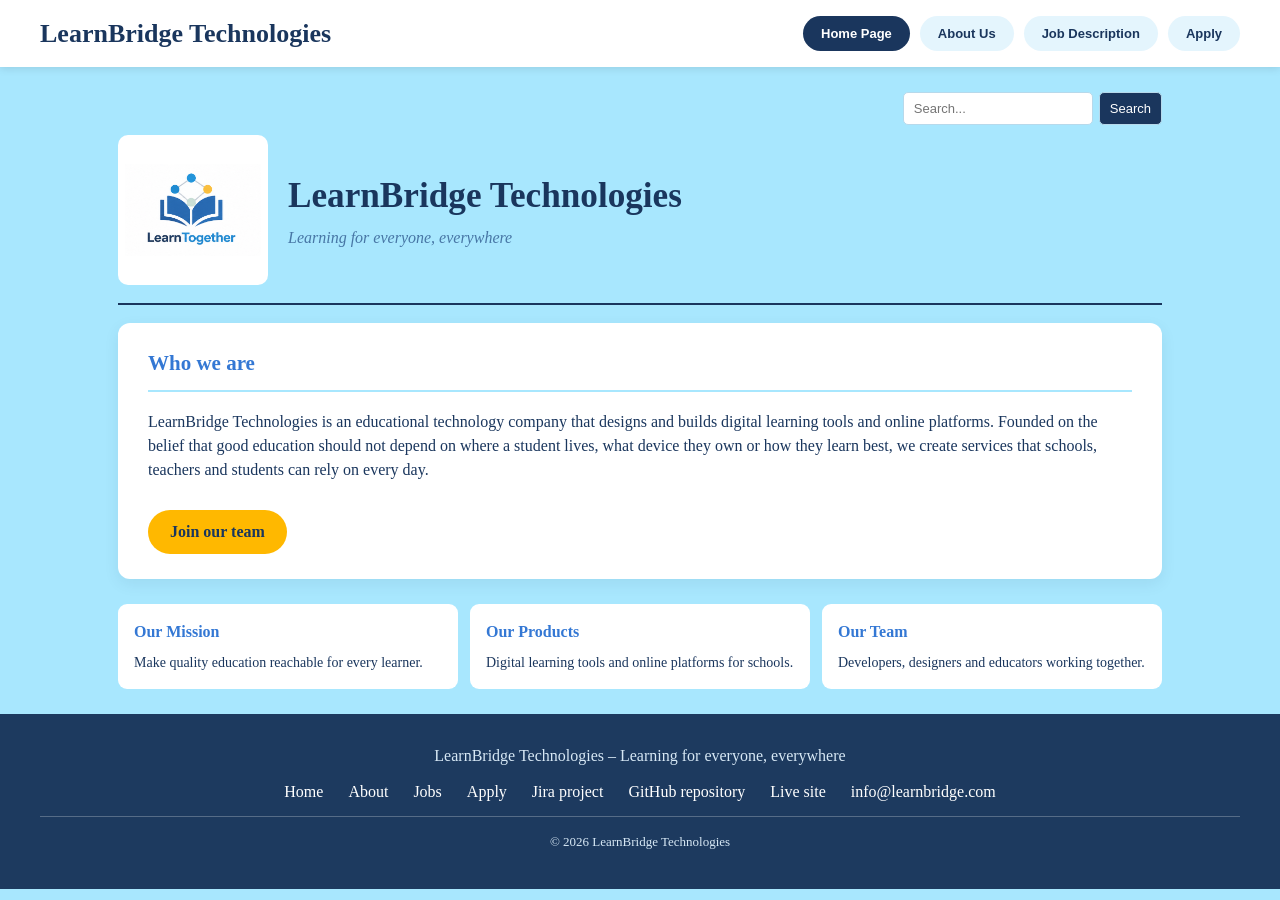
==== commit 5eaf4121: "Unify CSS and shared header/footer across all pages" ====
--- a/index.html
+++ b/index.html
@@ -1,94 +1,80 @@
 <!DOCTYPE html>
 <html lang="en">
 <head>
-    <meta charset="UTF-8">
-    <meta name="viewport" content="width=device-width, initial-scale=1">
-    <title>LearnBridge Technologies</title>
-    <link rel="stylesheet" href="styles.css">
+  <meta charset="UTF-8">
+  <meta name="viewport" content="width=device-width, initial-scale=1">
+  <meta name="description" content="LearnBridge Technologies builds digital learning tools for everyone.">
+  <title>LearnBridge Technologies</title>
+  <link rel="stylesheet" href="styles.css">
 </head>
+<body>
+  <header class="navbar">
+    <a class="logo" href="index.html">LearnBridge Technologies</a>
+    <nav class="link" aria-label="Main navigation">
+      <a href="index.html" class="button" aria-current="page">Home Page</a>
+      <a href="about.html" class="button">About Us</a>
+      <a href="jobs.html" class="button">Job Description</a>
+      <a href="apply.html" class="button">Apply</a>
+    </nav>
+  </header>
 
-<body>
-    <img class="image" src="anhvscode.png" alt="LearnTogether logo">
+  <main class="main">
+    <div class="search-container">
+      <input type="search" placeholder="Search..." class="search-input" aria-label="Search">
+      <button type="button" class="search-input">Search</button>
+    </div>
 
-    <main class="main">
+    <header class="hero">
+      <img src="anhvscode.png" alt="LearnBridge logo">
+      <div>
+        <h1>LearnBridge Technologies</h1>
+        <p class="slogan">Learning for everyone, everywhere</p>
+      </div>
+    </header>
 
-        <div class="search-container">
-            <input
-                type="search"
-                placeholder="Search..."
-                class="search-input"
-                aria-label="Search"
-            >
-            <button type="button" class="search-input">Search</button>
-        </div>
+    <hr class="hr">
 
-        <nav class="button">
-            <a href="index.html">Home Page</a>
-            <a href="about.html">About Us</a>
-            <a href="jobs.html">Job Description</a>
-            <a href="apply.html">Apply</a>
-        </nav>
+    <section class="panel">
+      <h2>Who we are</h2>
+      <p>
+        LearnBridge Technologies is an educational technology company that designs
+        and builds digital learning tools and online platforms. Founded on the belief
+        that good education should not depend on where a student lives, what device
+        they own or how they learn best, we create services that schools, teachers
+        and students can rely on every day.
+      </p>
+      <a href="jobs.html" class="join-button">Join our team</a>
+    </section>
 
-        <header>
-            <h1 class="header">
-                <strong>LearnBridge Technologies</strong>
-            </h1>
+    <section class="cards">
+      <div class="card">
+        <h3>Our Mission</h3>
+        <p>Make quality education reachable for every learner.</p>
+      </div>
+      <div class="card">
+        <h3>Our Products</h3>
+        <p>Digital learning tools and online platforms for schools.</p>
+      </div>
+      <div class="card">
+        <h3>Our Team</h3>
+        <p>Developers, designers and educators working together.</p>
+      </div>
+    </section>
+  </main>
 
-            <p class="slogan">
-                Learning for everyone, everywhere
-            </p>
-        </header>
-
-        <hr class="hr">
-
-        <section class="des">
-            <h2 class="h2">Who we are</h2>
-            <p class="p">
-                LearnBridge Technologies is an educational technology
-                company that designs and builds digital learning tools
-                and online platforms. Founded on the belief that good
-                education should not depend on where a student lives,
-                what device they own or how they learn best, we create
-                services that schools, teachers and students can rely
-                on every day.
-            </p>
-            <a href="about.html" class="join-button">
-                Join our team
-            </a>
-        </section>
-
-        <section class="cards">
-
-            <div class="card">
-                <h3>Our Mission</h3>
-                <p>
-                    Make quality education reachable for every learner.
-                </p>
-            </div>
-
-            <div class="card">
-                <h3>Our Products</h3>
-                <p>
-                    Digital learning tools and online platforms for schools.
-                </p>
-            </div>
-
-            <div class="card">
-                <h3>Our Team</h3>
-                <p>
-                    Developers, designers and educators working together.
-                </p>
-            </div>
-
-        </section>
-
-        <footer class="footer">
-            <a href="mailto:info@learnbridge.com">info@learnbridge.com</a>
-            <a href="https://swinburnestudent.atlassian.net/jira/software/projects/WWTP/boards/2/timeline?atlOrigin=eyJpIjoiMzZlZGVlNWE4YjQzNDA5YmFjNWRhMWI3NmQ0OTIwNTEiLCJwIjoiaiJ9">Jira link</a>
-            <a href="https://github.com/DaoTuanNam29/Learnbridge-website">Github link</a>
-            <a href="https://daotuannam29.github.io/Learnbridge-website/">Live site</a>
-        </footer>
-
-    </main>
+  <footer class="site-footer">
+    <p>LearnBridge Technologies – Learning for everyone, everywhere</p>
+    <ul class="footer-links">
+      <li><a href="index.html">Home</a></li>
+      <li><a href="about.html">About</a></li>
+      <li><a href="jobs.html">Jobs</a></li>
+      <li><a href="apply.html">Apply</a></li>
+      <li><a href="https://swinburnestudent.atlassian.net/jira/software/projects/WWTP/boards/2">Jira project</a></li>
+      <li><a href="https://github.com/DaoTuanNam29/Learnbridge-website">GitHub repository</a></li>
+      <li><a href="https://daotuannam29.github.io/Learnbridge-website/">Live site</a></li>
+      <li><a href="mailto:info@learnbridge.com">info@learnbridge.com</a></li>
+    </ul>
+    <p class="copyright">&copy; 2026 LearnBridge Technologies</p>
+  </footer>
 </body>
 </html>
--- a/styles.css
+++ b/styles.css
@@ -1,810 +1,320 @@
-
-* {
-    box-sizing: border-box;
-}
+/* ===== LearnBridge Technologies - shared stylesheet ===== */
+:root {
+    --navy: #1A365D;
+    --navy-dark: #132a47;
+    --blue: #3478D4;
+    --muted: #4776A5;
+    --sky: #A8E7FE;
+    --pale: #E4F5FD;
+    --paler: #F2FAFF;
+    --gold: #FFB800;
+    --white: #fff;
+}
+
+* { box-sizing: border-box; }
 
 body {
     margin: 0;
-    padding: 8px;
-    background-color: #1a1a1a;
+    background-color: var(--sky);
+    color: var(--navy);
+    font-family: Georgia, serif;
+    line-height: 1.5;
+}
+
+a { color: inherit; }
+h1, h2, h3, h4 { color: var(--navy); }
+
+/* ----- Header / navigation (all pages) ----- */
+.navbar {
+    display: flex;
+    justify-content: space-between;
+    align-items: center;
+    flex-wrap: wrap;
+    gap: 12px;
+    padding: 14px 40px;
+    background-color: var(--white);
+    box-shadow: 0 2px 8px rgba(0, 0, 0, 0.1);
+}
+
+.logo {
+    display: flex;
+    align-items: center;
+    gap: 10px;
+    font-size: 26px;
+    font-weight: bold;
+    color: var(--navy);
+    text-decoration: none;
+}
+
+.logo img { width: 40px; height: 40px; object-fit: contain; }
+
+.link { display: flex; flex-wrap: wrap; gap: 10px; }
+
+.button {
+    display: inline-block;
+    padding: 8px 18px;
+    border-radius: 20px;
+    background-color: var(--pale);
+    color: var(--navy);
     font-family: Arial, sans-serif;
-    color: #1A365D;
-}
-
-
-.button {
-    display: flex;
-    justify-content: flex-end;
-    align-items: center;
-    gap: 5px;
-    flex-wrap: wrap;
-    padding: 8px 28px 0;
-}
-
-.button a {
-    background-color: white;
-    color:  #1A365D;
-    padding: 8px 14px;
-    border-radius: 20px;
-    margin-right: 0;
-    font-size: 12px;
+    font-size: 13px;
+    font-weight: bold;
     text-decoration: none;
-    float: none;
-}
-
-.button a:first-of-type {
-    background-color: #1A365D;
-    color: white;
-}
-
-.button a:hover {
-    background-color: #FFB800;
-    color: #1A365D;
-}
-
-.search-container {
-    display: flex;
-    justify-content: flex-end;
-    align-items: center;
-    gap: 4px;
-    padding: 10px 28px 0;
-    color: #1A365D;
-}
+    white-space: nowrap;
+    transition: background-color 0.2s;
+}
+
+.button:hover { background-color: var(--gold); }
+.button[aria-current="page"] { background-color: var(--navy); color: var(--white); }
+
+/* ----- Layout ----- */
+.main {
+    max-width: 1100px;
+    margin: 0 auto;
+    padding: 25px 28px;
+}
+
+.page-title { text-align: center; font-size: 2.2rem; margin: 20px 0 8px; }
+.page-note { text-align: center; color: var(--muted); margin: 0 0 24px; }
+
+.panel {
+    background-color: var(--white);
+    padding: 25px 30px;
+    margin-bottom: 25px;
+    border-radius: 12px;
+    box-shadow: 0 5px 15px rgba(29, 58, 95, 0.08);
+}
+
+.panel > h2 {
+    margin: 0 0 18px;
+    padding-bottom: 10px;
+    border-bottom: 2px solid var(--sky);
+    color: var(--blue);
+    font-size: 21px;
+}
+
+.panel h3 { font-size: 17px; }
+.section-intro { color: var(--muted); font-size: 14px; }
+
+.primary-btn, .apply-button, .join-button {
+    display: inline-block;
+    padding: 10px 22px;
+    border-radius: 25px;
+    background-color: var(--navy);
+    color: var(--white);
+    font-weight: bold;
+    text-decoration: none;
+}
+
+.primary-btn:hover, .apply-button:hover { background-color: var(--blue); }
+.join-button { background-color: var(--gold); color: var(--navy); margin-top: 12px; }
+.join-button:hover { background-color: #F5A900; }
+
+/* ----- Home page ----- */
+.search-container { display: flex; justify-content: flex-end; gap: 6px; margin-bottom: 10px; }
 
 .search-input {
-    padding: 6px 9px;
+    padding: 8px 10px;
     border: 1px solid #B7D9EB;
     border-radius: 5px;
-    background-color: white;
-    color: #1A365D;
-    font-size: 10px;
-}
-
-.search-container button {
-    background-color: #1A365D;
-    color: white;
-    cursor: pointer;
-}
-
-.image {
-    float: left;
+    background-color: var(--white);
+    color: var(--navy);
+    font-size: 13px;
+}
+
+button.search-input { background-color: var(--navy); color: var(--white); cursor: pointer; }
+
+.hero {
+    display: flex;
+    align-items: center;
+    gap: 20px;
+    margin-bottom: 10px;
+}
+
+.hero img {
     width: 150px;
     height: 150px;
     object-fit: contain;
-    background-color: white;
-    margin: 12px 12px 10px 28px;
     padding: 7px;
+    background-color: var(--white);
     border-radius: 10px;
 }
 
-.header {
-    text-align: left;
-    background-color: rgb(168, 231, 254);
-    font-family: Garamond, serif;
-}
-.des {
-    font-size: 20px;
-    color: #1A365D;
-    font-size: 30px;
-    font-family: Georgia, serif;
-    background-color: #A8E7FE;
-    margin: 24px 0 4px;
-    padding-top: 0;
-    background-color: transparent;
-}
-
-.slogan {
-    font-size: 12px;
-    font-style: italic;
-    color: #4776A5;
-    text-align: left;
-    background-color: #A8E7FE;
-    font-family: Garamond, serif;
-    margin: 0;
-    padding-bottom: 4px;
-    background-color: transparent;
-}
-
-h1.header,
-p.slogan {
-    margin-left: 0;
-}
-
-.hr {
-    border: 0;
-    border-top: 2px solid #1A365D;
-    margin: 12px 28px;
-    border-radius: 5px;
-    clear: both;
-}
-
-.des {
-    font-size: 12px;
-    line-height: 1.6;
-    color: #1A365D;
-    margin: 0 28px;
-    background-color: white;
-    text-align: left;
-    border: 20px rgb(168, 231, 254);
-    padding: 30px 40px;
-}
-
-.hr {
-    border: 2px solid #1A365D;
-    margin: 20px;
-    border-radius: 5px;
-}
-.footer a{
-    background-color:#1A365D;
-    color:white;
-    font-size: 18px;
-    border: 20px solid #1A365D;
-}
-.footer{
-    justify-content: space-evenly;
-    display: flex;
-    border: 20px solid #1A365D;
-    background-color:#1A365D;
-    border: none; 
-    padding: 20px 20px;
-    border-radius: 10px;
-}
-
-.h2 {
-    color: #1A365D;
-    text-align: left;
-    background-color: transparent;
-    font-family: Georgia, serif;
-    font-size: 18px;
-    margin: 0 0 10px;
-}
-
-.p {
-    font-size: 12px;
-    line-height: 1.5;
-    text-align: left;
-    background-color: transparent;
-    font-family: Garamond, serif;
-    margin: 0;
-}
-
-.join-button {
-    display: inline-block;
-    margin-top: 12px;
-    padding: 9px 16px;
-    background-color: #FFB800;
-    color: #1A365D;
-    border-radius: 20px;
-    font-size: 11px;
-    font-weight: bold;
-    text-decoration: none;
-}
-
-.join-button:hover {
-    background-color: #F5A900;
-}
-
-.cards {
-    display: grid;
-    grid-template-columns: repeat(3, minmax(0, 1fr));
-    gap: 10px;
-    margin: 12px 28px 24px;
-}
+.hero h1 { margin: 0; font-size: 2.2rem; }
+.slogan { margin: 4px 0 0; color: var(--muted); font-style: italic; }
+
+.hr { border: 0; border-top: 2px solid var(--navy); margin: 18px 0; }
+
+.cards { display: grid; grid-template-columns: repeat(3, 1fr); gap: 12px; }
 
 .card {
-    background-color: white;
+    background-color: var(--white);
     border-radius: 9px;
-    padding: 15px 14px;
-    min-height: 85px;
-}
-
-.card h3 {
-    color: #3478D4;
-    font-size: 13px;
-    margin: 0 0 8px;
-}
-
-.card p {
-    color: #1A365D;
-    font-size: 11px;
-    line-height: 1.5;
-    margin: 0;
-}
-
-.footer a {
-    background-color: transparent;
-    color: white;
-    font-size: 11px;
-    border: none;
-    padding: 0;
-    text-decoration: none;
-}
-
-.footer a:hover {
-    text-decoration: underline;
-}
-
-@media (max-width: 600px) {
-    .button {
-        padding: 10px;
-        justify-content: center;
-    }
-    .search-container {
-        padding: 10px;
-    }
-    .image {
-        margin-left: 10px;
-    }
-    .header {
-        font-size: 23px;
-        margin-top: 22px;
-    }
-    .hr {
-        margin: 12px 10px;
-    }
-    .des {
-        margin: 0 10px;
-        padding: 16px;
-    }
-    .cards {
-        grid-template-columns: 1fr;
-        margin: 12px 10px 20px;
-    }
-
-    .footer {
-        flex-direction: column;
-    }
-}
-.main,body{
-    background-color: rgb(168, 231, 254);
-}
-.navbar{
-    display: flex;
-    justify-content: space-between;
-    align-items: center;
-    padding: 14px 40px;
-    background-color: white;
-    box-shadow: 0 2px 8px rgba(0,0,0,0.1);
-}
-
-.logo{
-    font-size: 26px;
-    font-weight: bold;
-    color: #10316b;
-}
-
-.link{
-    display: flex;
-    align-items: center;
-    gap: 10px;
-}
-
-.button{
-    padding: 8px 18px;
-    border-radius: 20px;
-    background-color: #e4f5fd;
-    color: #10316b;
-    font-weight: bold;
-    white-space: nowrap;
-    transition: background-color 0.2s;
-}
-
-.h1{
-    text-align: left;
-    margin-left: 40px;
-    color:#1a4e86;
-    font-size: 30px;
-    font-family: Georgia, serif;
-    background-color: rgb(168, 231, 254);
-}
-.page-title{
-    text-align: center;
-    margin: 0 0 8px;
-    padding: 30px 40px 0;
-    color: #10316b;
-}
-
-.page-note{
-    text-align: center;
-    font-size: 20px;
-    margin: 0 0 24px;
-    color: #1A365D;
-    font-family: Garamond, serif;
-}
-
-.apply-form{
+    padding: 16px;
+}
+
+.card h3 { margin: 0 0 8px; color: var(--blue); font-size: 16px; }
+.card p { margin: 0; font-size: 14px; }
+
+/* ----- Jobs page ----- */
+.job { background-color: var(--white); padding: 25px 30px; margin-bottom: 30px; border-radius: 12px; }
+.job > h2 { margin: 0; color: #6b7c93; font-size: 1rem; text-transform: uppercase; }
+.job > h3 { margin: 6px 0 12px; font-size: 1.6rem; }
+.job section { background-color: var(--paler); padding: 10px 25px; margin-top: 15px; border-radius: 8px; }
+
+aside {
+    background-color: var(--navy);
+    color: var(--white);
+    padding: 20px;
+    margin-bottom: 30px;
+    border-radius: 12px;
+}
+
+aside h3 { color: var(--white); margin-top: 0; }
+
+/* ----- Apply form ----- */
+.apply-form {
     display: flex;
     flex-wrap: wrap;
     justify-content: space-between;
-    box-sizing: border-box;
-    width: calc(100% - 40px);
     max-width: 720px;
     margin: 24px auto 48px;
     padding: 36px 36px 18px;
-    background-color: white;
+    background-color: var(--white);
     border-radius: 20px;
     box-shadow: 0 10px 30px rgba(29, 58, 95, 0.15);
 }
 
-.field{
-    flex-basis: calc(50% - 10px);   
-    min-width: 0;
-    margin: 0 0 18px;
-}
-
-.apply-form > :nth-child(1),
-.apply-form > :nth-child(6),
-.apply-form > :nth-child(11),
-.apply-form > :nth-child(12),
-.apply-form > :nth-child(13),
-.apply-form > .submit-btn{
-    flex-basis: 100%;
-}
-
-.field > label,
-.field > legend{
-    display: block;
-    margin-bottom: 6px;
-    font-weight: bold;
-    color: #1d3a5f;
-}
+.field { flex-basis: calc(50% - 10px); min-width: 0; margin: 0 0 18px; }
+.field.full { flex-basis: 100%; }
+
+.field > label, .field > legend { display: block; margin-bottom: 6px; font-weight: bold; }
 
 .apply-form input[type="text"],
 .apply-form input[type="email"],
 .apply-form input[type="tel"],
 .apply-form select,
-.apply-form textarea{
+.apply-form textarea {
     width: 100%;
     padding: 12px 14px;
     font: inherit;
     color: #212529;
-    background-color: #e4f5fd;
+    background-color: var(--pale);
     border: 1.5px solid transparent;
     border-radius: 10px;
-    box-sizing: border-box;
-}
-
-.apply-form textarea{
-    resize: vertical;
-    min-height: 100px;
-}
-
-.apply-form input:focus,
-.apply-form select:focus,
-.apply-form textarea:focus{
+}
+
+.apply-form textarea { resize: vertical; min-height: 100px; }
+
+.apply-form input:focus, .apply-form select:focus, .apply-form textarea:focus {
     outline: none;
-    background-color: white;
-    border-color: #1d3a5f;
-}
-
-.apply-form fieldset{
-    box-sizing: border-box;
+    background-color: var(--white);
+    border-color: var(--navy);
+}
+
+.apply-form fieldset {
     min-width: 0;
-    margin-top: 0;
-    margin-left: 0;
-    margin-right: 0;
+    margin: 0 0 18px;
     padding: 10px 14px 14px;
-    background-color: #e4f5fd;
+    background-color: var(--pale);
     border: none;
     border-radius: 10px;
 }
 
-.apply-form fieldset label{
-    display: inline-block;
-    margin: 0 10px 0 4px;
-    white-space: nowrap;
-    font-weight: normal;
-}
-
-.submit-btn{
+.apply-form fieldset label { display: inline-block; margin: 0 10px 0 4px; white-space: nowrap; font-weight: normal; }
+
+.submit-btn {
+    flex-basis: 100%;
     padding: 14px;
     margin-bottom: 18px;
     font: inherit;
     font-weight: bold;
-    color: white;
-    background-color: #1d3a5f;
+    color: var(--white);
+    background-color: var(--navy);
     border: none;
     border-radius: 999px;
     cursor: pointer;
 }
 
-.submit-btn:hover{
-    background-color: #132a47;
-}
-
-.site-footer{
-    padding: 32px 40px 24px;
-    background-color: #1d3a5f;
-    color: #d7e8f5;
-    font-size: 15px;
-}
-
-.site-footer > *{
-    max-width: 960px;
-    margin-left: auto;
-    margin-right: auto;
-}
-
-.footer-links{
-    display: flex;
-    flex-wrap: wrap;
-    margin: 16px auto;
-    padding: 0;
-    list-style: none;
-}
-
-.footer-links li{
-    margin: 0 28px 8px 0;
-}
-
-.site-footer a{ color: white; }
-
-.copyright{
-    padding-top: 16px;
-    border-top: 1px solid rgba(255, 255, 255, 0.25);
-    font-size: 14px;
-}
-
-@media (max-width: 640px){
-    .apply-form{ padding: 24px 24px 6px; }
-    .field{ flex-basis: 100%; }
-}
-body{
-    background-color: #b0e5ff;
-    font-family: Georgia, serif;
-    color: #1a4e86;
-}
-
-.main > h1 {
-    text-align: center;
-    color: #264480;
-    font-size: 2.4rem;
-}
-.main > p {
-    text-align: center;
-    margin-bottom: 30px;
-}
-.main > section {
-    background-color: #ffffff;
-    padding: 25px 30px;
-    margin-bottom: 30px;
-}
-.main > section > h2 {
-    margin-top: 0;
-    font-size: 1rem;
-    color: #6b7c93;
-    text-transform: uppercase;
-}
-.main > section > h3 {
-    color: #264480;
-    font-size: 1.6rem;
-}
-.main > section section {
-    background-color: #f2faff;
-    padding: 10px 25px;
-    margin-top: 15px;
-}
-.apply-button {
-    padding: 10px 25px;
-    background-color: #264480;
-    color: #ffffff;
-    text-decoration: none;
-    font-weight: bold;
-    border-radius: 25px;
-}
-.apply-button:hover {
-    background-color: #1a4e86;
-}
-aside {
-    background-color: #264480;
-    padding: 20px;
-    margin-bottom: 30px;
-    color:#ffffff;
-}
-aside h3{
-    color:#ffffff;
-    padding: 10px;
-}
-
-
-#about-page {
-    background-color: #A8E7FE;
-    color: #1A365D;
-    font-family: Georgia, serif;
-}
-
-#about-page .navbar {
-    display: flex;
-    justify-content: space-between;
-    align-items: center;
-    flex-wrap: wrap;
-    gap: 15px;
-    padding: 14px 40px;
-    background-color: white;
-    box-shadow: 0 2px 8px rgba(0,0,0,0.1);
-}
-
-#about-page .logo {
-    font-size: 26px;
-    font-weight: bold;
-    color: #10316B;
-}
-
-#about-page .link {
-    display: flex;
-    flex-wrap: wrap;
-    gap: 10px;
-}
-
-#about-page .nav-link {
-    display: inline-block;
-    padding: 8px 18px;
-    border-radius: 20px;
-    background-color: #E4F5FD;
-    color: #10316B;
-    font-family: Arial, sans-serif;
-    font-size: 13px;
-    font-weight: bold;
-    text-decoration: none;
-    transition: background-color 0.2s;
-}
-
-#about-page .nav-link:hover,
-#about-page .nav-link.active {
-    background-color: #1A365D;
-    color: white;
-}
-
-#about-page .about-main {
-    max-width: 1100px;
-    margin: 0 auto;
-    padding: 25px 28px;
-}
-
-#about-page .about-heading {
-    text-align: center;
-    padding: 30px 20px;
-}
-
-#about-page .about-heading h1 {
-    color: #1A365D;
-    font-family: Georgia, serif;
-    font-size: 34px;
-    margin: 0 0 12px;
-}
-
-#about-page .about-heading p {
-    color: #4776A5;
-    font-size: 16px;
-    line-height: 1.6;
-    max-width: 700px;
-    margin: auto;
-}
-
-#about-page .about-section {
-    background-color: white;
-    padding: 25px 30px;
-    margin-bottom: 25px;
-    border-radius: 12px;
-    box-shadow: 0 5px 15px rgba(29, 58, 95, 0.08);
-}
-
-#about-page .about-section h2 {
-    color: #3478D4;
-    font-size: 21px;
-    margin: 0 0 18px;
-    border-bottom: 2px solid #A8E7FE;
-    padding-bottom: 10px;
-}
-
-#about-page .about-section h3 {
-    color: #1A365D;
-    font-size: 17px;
-}
-
-#about-page .section-intro {
-    color: #4776A5;
-    line-height: 1.6;
-    font-size: 14px;
-}
-
-#about-page .group-list {
-    line-height: 2;
-    padding-left: 25px;
-}
-
-#about-page .group-list ul {
-    padding-left: 25px;
-}
-
-#about-page .member-list {
-    margin: 0;
-}
-
-#about-page .member {
-    background-color: #F2FAFF;
+.submit-btn:hover { background-color: var(--navy-dark); }
+
+/* ----- About page ----- */
+.group-list { line-height: 2; padding-left: 25px; }
+.member-list { margin: 0; }
+
+.member {
+    background-color: var(--paler);
     padding: 18px 22px;
     margin-bottom: 15px;
     border-radius: 10px;
-    border-left: 5px solid #3478D4;
-}
-
-#about-page .member dt {
-    color: #1A365D;
-    font-size: 18px;
-    font-weight: bold;
-    margin-bottom: 12px;
-}
-
-#about-page .member dd {
-    margin-left: 0;
-    line-height: 1.6;
-    font-size: 14px;
-}
-
-#about-page .member-id {
+    border-left: 5px solid var(--blue);
+}
+
+.member dt { margin-bottom: 12px; font-size: 18px; font-weight: bold; }
+.member dd { margin-left: 0; font-size: 14px; }
+.member p { margin: 12px 0; }
+
+.member-id {
     display: inline-block;
-    background-color: #1A365D;
-    color: white;
     padding: 6px 12px;
+    background-color: var(--navy);
+    color: var(--white);
     border-radius: 6px;
     font-family: Arial, sans-serif;
     font-size: 12px;
     font-weight: bold;
 }
 
-#about-page .member p {
-    margin: 12px 0;
-}
-
-#about-page .group-photo {
+.team-quote { margin: 12px 0 0; padding-left: 14px; border-left: 3px solid var(--gold); color: var(--muted); }
+
+.group-photo {
     max-width: 650px;
     margin: 25px auto 5px;
     padding: 12px;
-    background-color: #F2FAFF;
-    border: 3px solid #3478D4;
+    background-color: var(--paler);
+    border: 3px solid var(--blue);
     border-radius: 12px;
-    text-align: center;
-}
-
-#about-page .group-photo img {
-    display: block;
-    width: 100%;
-    max-height: 400px;
-    object-fit: cover;
-    border-radius: 7px;
-}
-
-#about-page .group-photo figcaption {
-    color: #4776A5;
-    font-size: 13px;
-    font-style: italic;
-    margin-top: 12px;
-    line-height: 1.5;
-}
-
-#about-page .table-container {
-    width: 100%;
-    overflow-x: auto;
-}
-
-#about-page .fun-facts {
-    width: 100%;
-    border-collapse: collapse;
-    margin-top: 18px;
-    background-color: white;
-    font-family: Georgia, 'Times New Roman', Times, serif, sans-serif;
-}
-
-#about-page .fun-facts caption {
-    color: #1A365D;
-    font-size: 14px;
-    font-weight: bold;
-    padding: 12px;
-    caption-side: top;
-}
-
-#about-page .fun-facts th {
-    background-color: #1A365D;
-    color: white;
-    padding: 13px 10px;
-    text-align: left;
-    border: 1px solid #B7D9EB;
-}
-
-#about-page .fun-facts td {
-    padding: 12px 10px;
-    border: 1px solid #B7D9EB;
-    color: #1A365D;
-    font-size: 13px;
-}
-
-#about-page .fun-facts tbody tr:nth-child(even) {
-    background-color: #E4F5FD;
-}
-
-#about-page .fun-facts tbody tr:hover {
-    background-color: #FFB800;
-    transition: background-color 0.2s;
-}
-
-#about-page .acknowledgement {
-    background-color: #1A365D;
-    color: white;
+}
+
+.group-photo img { display: block; width: 100%; max-height: 400px; object-fit: cover; border-radius: 7px; }
+
+.table-container { width: 100%; overflow-x: auto; }
+.fun-facts { width: 100%; border-collapse: collapse; margin-top: 18px; background-color: var(--white); }
+.fun-facts caption { padding: 12px; font-size: 14px; font-weight: bold; }
+.fun-facts th { padding: 13px 10px; text-align: left; background-color: var(--navy); color: var(--white); border: 1px solid #B7D9EB; }
+.fun-facts td { padding: 12px 10px; font-size: 13px; border: 1px solid #B7D9EB; }
+.fun-facts tbody tr:nth-child(even) { background-color: var(--pale); }
+.fun-facts tbody tr:hover { background-color: var(--gold); }
+
+.acknowledgement {
+    background-color: var(--navy);
+    color: var(--white);
     padding: 25px 30px;
     margin-bottom: 25px;
     border-radius: 12px;
     line-height: 1.7;
 }
 
-#about-page .acknowledgement h2 {
-    color: #FFB800;
-    font-size: 20px;
-}
-
-#about-page .site-footer {
-    padding: 30px 40px;
-    background-color: #1D3A5F;
-    color: #D7E8F5;
-    text-align: center;
-}
-
-#about-page .footer-links {
-    display: flex;
-    justify-content: center;
-    flex-wrap: wrap;
-    gap: 25px;
-    list-style: none;
-    padding: 0;
-}
-
-#about-page .footer-links a {
-    color: white;
-    text-decoration: none;
-}
-
-#about-page .footer-links a:hover {
-    color: #FFB800;
-}
-
-#about-page .copyright {
-    border-top: 1px solid rgba(255,255,255,0.25);
-    padding-top: 15px;
-    font-size: 12px;
-}
-
+.acknowledgement h2 { margin-top: 0; color: var(--gold); font-size: 20px; }
+
+/* ----- Footer (all pages) ----- */
+.site-footer { padding: 30px 40px; background-color: #1D3A5F; color: #D7E8F5; text-align: center; }
+.site-footer p { margin: 0 0 8px; }
+.footer-links { display: flex; justify-content: center; flex-wrap: wrap; gap: 8px 25px; margin: 12px 0; padding: 0; list-style: none; }
+.site-footer a { color: var(--white); text-decoration: none; }
+.site-footer a:hover { color: var(--gold); text-decoration: underline; }
+.copyright { margin-top: 16px; padding-top: 15px; border-top: 1px solid rgba(255, 255, 255, 0.25); font-size: 13px; }
+
+/* ----- Responsive ----- */
 @media (max-width: 640px) {
-
-    #about-page .navbar {
-        justify-content: center;
-        padding: 15px;
-    }
-
-    #about-page .link {
-        justify-content: center;
-    }
-
-    #about-page .about-main {
-        padding: 15px 10px;
-    }
-
-    #about-page .about-heading h1 {
-        font-size: 27px;
-    }
-
-    #about-page .about-section {
-        padding: 20px 15px;
-    }
-
-    #about-page .group-photo {
-        padding: 8px;
-    }
-
-    #about-page .fun-facts {
-        min-width: 550px;
-    }
-
-    #about-page .footer-links {
-        gap: 15px;
-    }
-}
+    .navbar { justify-content: center; padding: 14px; }
+    .link { justify-content: center; }
+    .main { padding: 15px 10px; }
+    .hero { flex-direction: column; text-align: center; }
+    .cards { grid-template-columns: 1fr; }
+    .page-title { font-size: 1.8rem; }
+    .panel, .job { padding: 20px 15px; }
+    .apply-form { padding: 24px 24px 6px; margin-left: 10px; margin-right: 10px; }
+    .field { flex-basis: 100%; }
+    .fun-facts { min-width: 550px; }
+}
